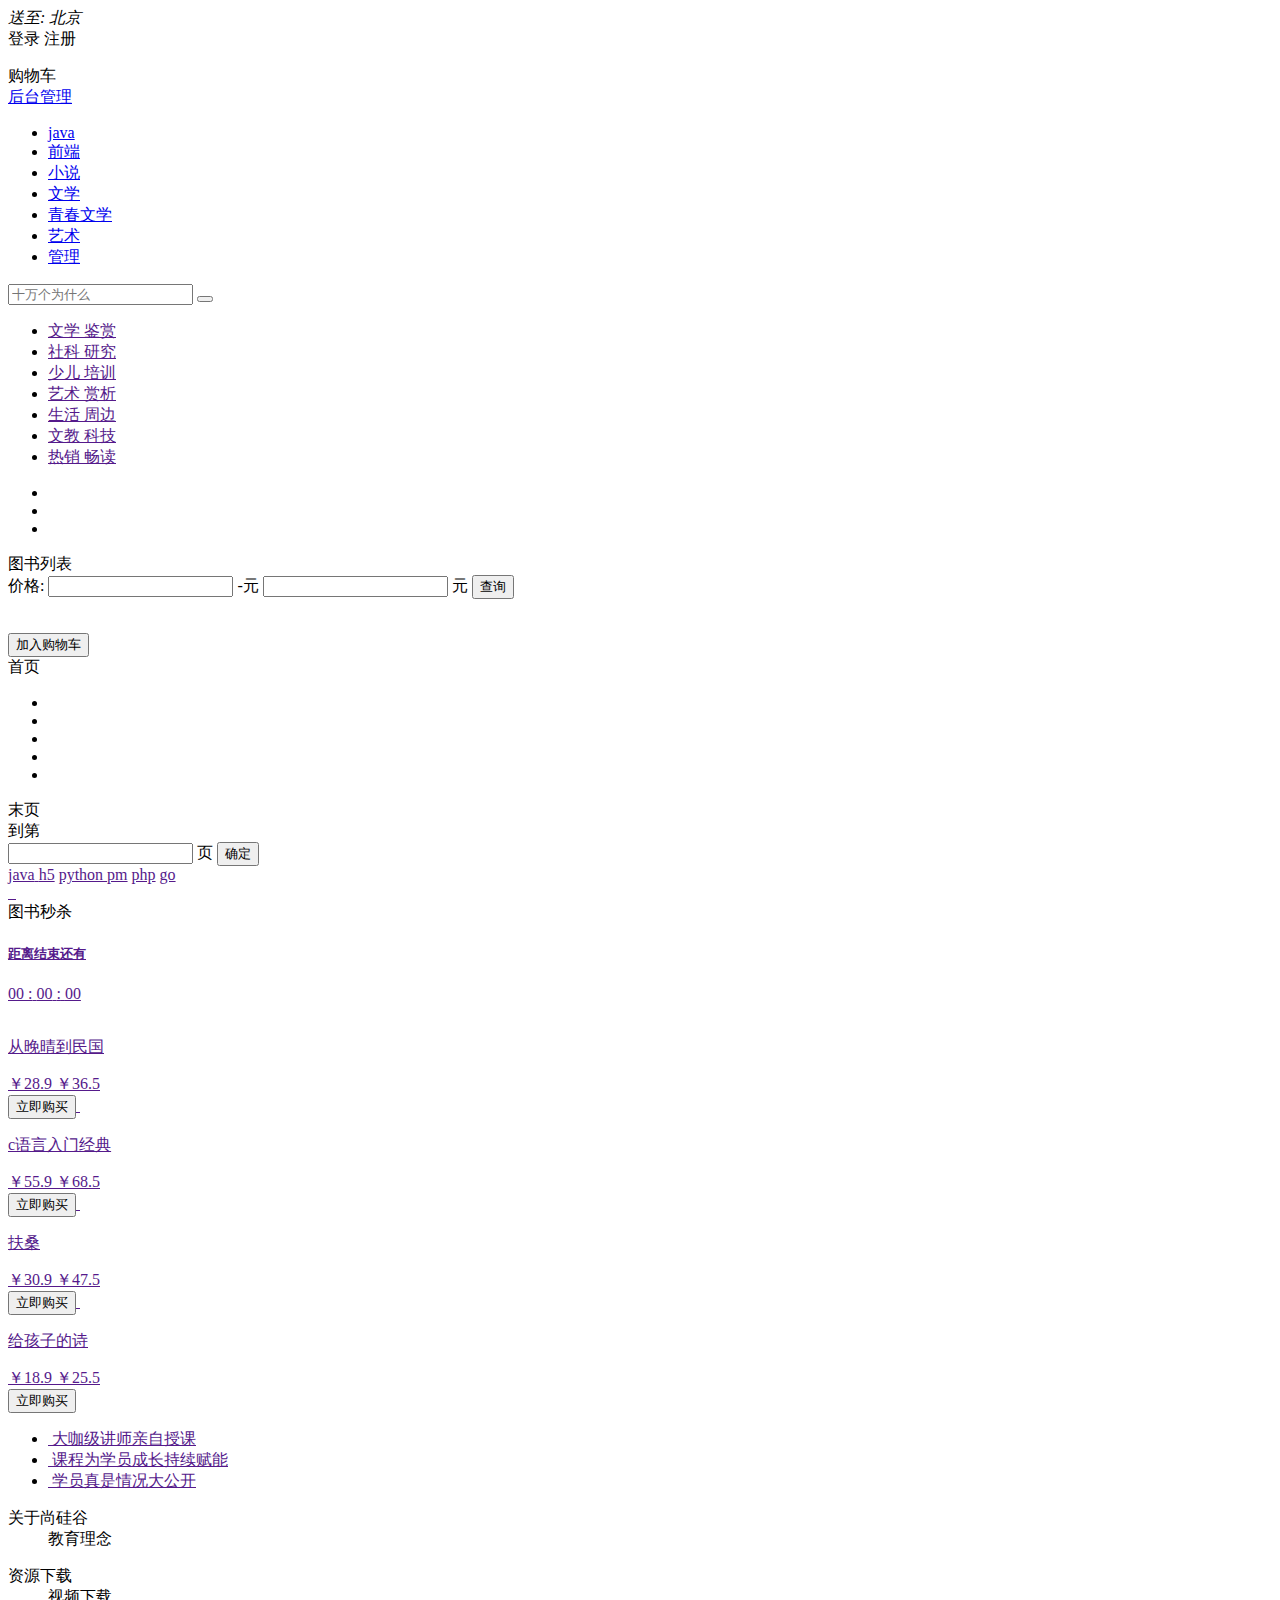
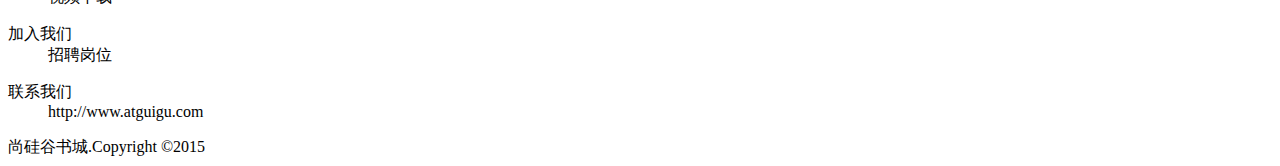
==== src/main/webapp/WEB-INF/pages/index.html @ b5c40bb6 "新增 去结账 功能（未测试） 结账后页面显示正在开发中 优化部分bug 增加更多bug" ====
<!DOCTYPE html>
<html lang="en" xmlns:th="http://www.thymeleaf.org">
<head>
    <meta charset="UTF-8"/>
    <meta name="viewport" content="width=device-width, initial-scale=1.0"/>
    <title>书城首页</title>
    <link rel="stylesheet" th:href="@{/static/css/minireset.css}"/>
    <link rel="stylesheet" th:href="@{/static/css/common.css}"/>
    <link rel="stylesheet" th:href="@{/static/css/iconfont.css}"/>
    <link rel="stylesheet" th:href="@{/static/css/index.css}"/>
    <link rel="stylesheet" th:href="@{/static/css/swiper.min.css}"/>
</head>
<body>
<div id="app">
    <div class="topbar">
        <div class="w">
            <div class="topbar-left">
                <i>送至:</i>
                <i>北京</i>
                <i class="iconfont icon-ai-arrow-down"></i>
            </div>
            <div class="topbar-right">
                <div th:if="${session.user} == null">
                    <a th:href="@{/page.do?operate=toLogin}" class="login">登录</a>
                    <a th:href="@{/page.do?operate=toRegist}" class="register">注册</a>
                </div>
                <div th:unless="${session.user == null}">
                    <p th:text="${session.user.username}"></p>
                </div>
                <a th:href="@{/page.do?operate=toCartItem}" class="cart iconfont icon-gouwuche">
                    购物车
                    <div class="cart-num" th:text="${session.cartItemList.size()}"></div>
                </a>
                <div th:if="${session.user.role} == 0">
                    <a href="manager/book_manager.html" class="admin">后台管理</a>
                </div>
            </div>
        </div>
    </div>
    <div class="header w">
        <a href="#" class="header-logo"></a>
        <div class="header-nav">
            <ul>
                <li><a href="#">java</a></li>
                <li><a href="#">前端</a></li>
                <li><a href="#">小说</a></li>
                <li><a href="#">文学</a></li>
                <li><a href="#">青春文学</a></li>
                <li><a href="#">艺术</a></li>
                <li><a href="#">管理</a></li>
            </ul>
        </div>
        <div class="header-search">
            <input type="text" placeholder="十万个为什么"/>
            <button class="iconfont icon-search"></button>
        </div>
    </div>
    <div class="banner w clearfix">
        <div class="banner-left">
            <ul>
                <li>
                    <a href="">
                        <span>文学 鉴赏</span>
                        <i class="iconfont icon-jiantou"></i
                        ></a>
                </li>
                <li>
                    <a href="">
                        <span>社科 研究</span>
                        <i class="iconfont icon-jiantou"></i
                        ></a>
                </li>
                <li>
                    <a href="">
                        <span>少儿 培训</span>
                        <i class="iconfont icon-jiantou"></i
                        ></a>
                </li>
                <li>
                    <a href="">
                        <span>艺术 赏析</span>
                        <i class="iconfont icon-jiantou"></i
                        ></a>
                </li>
                <li>
                    <a href="">
                        <span>生活 周边</span>
                        <i class="iconfont icon-jiantou"></i
                        ></a>
                </li>
                <li>
                    <a href="">
                        <span>文教 科技</span>
                        <i class="iconfont icon-jiantou"></i
                        ></a>
                </li>
                <li>
                    <a href="">
                        <span>热销 畅读</span>
                        <i class="iconfont icon-jiantou"></i
                        ></a>
                </li>
            </ul>
        </div>
        <div class="banner-right">
            <div class="swiper-container">
                <ul class="swiper-wrapper">
                    <li class="swiper-slide">
                        <img th:src="@{/static/uploads/banner4.jpg}" alt="">
                        <!-- <div class="banner-img"></div> -->
                    </li>
                    <li class="swiper-slide">
                        <img th:src="@{/static/uploads/banner5.jpg}" alt="">
                        <!-- <div class="banner-img"></div> -->
                    </li>
                    <li class="swiper-slide">
                        <img th:src="@{/static/uploads/banner6.jpg}" alt="">
                        <!-- <div class="banner-img"></div> -->
                    </li>
                </ul>
                <div class="swiper-button-prev"></div>

                <div class="swiper-button-next"></div>

                <!-- Add Pagination -->
                <div class="swiper-pagination"></div>
            </div>
        </div>
    </div>
    <div class="books-list ">
        <div class="w">
            <div class="list">
                <div class="list-header">
                    <div class="title">图书列表</div>
                    <div class="price-search">
                        <span>价格:</span>
                        <input type="text">
                        <span>-元</span>
                        <input type="text">
                        <span>元</span>
                        <button>查询</button>
                    </div>
                </div>

                <iframe hidden="hidden" name="iframe"></iframe>

                <div th:if="${session.bookList.size()} > 0" class="list-content">
                    <div th:each="book : ${session.bookList}" th:class="list-item" >
                        <img th:src="${book.bookImg}">
                        <p th:text="书名 + ':' + ${book.bookName}"></p>
                        <p th:text="作者 + ':' + ${book.author}"></p>
                        <p th:text="价格 + ':' + ${book.price}"></p>
                        <p th:text="销量 + ':' + ${book.saleCount}"></p>
                        <p th:text="库存 + ':' + ${book.bookCount}"></p>
                        <form method="post" th:action="@{/cartItem.do}">
                            <input hidden="hidden" name="operate" value="indexAddCart">
                            <input hidden="hidden" name="bookId" th:value="${book.id}">
                            <button class="add-cart-btn">加入购物车</button>
                            <input hidden="hidden" type="submit">
                        </form>
                    </div>

                </div>
                <div class="list-footer">
                    <div id="limit-page-front-div">首页</div>
<!--                    <ul>-->
<!--                        <li class="active">1</li>-->
<!--                        <li>2</li>-->
<!--                        <li>3</li>-->
<!--                    </ul>-->
                    <ul>
                        <li id="limit-page-prepre" th:if="${session.page.pageNum > 2}" th:text="|第${session.page.pageNum - 2}页|"></li>
                        <li id="limit-page-pre" th:if="${session.page.pageNum > 1}" th:text="|第${session.page.pageNum - 1}页|"></li>
                        <li class="active" id="limit-page-now" th:if="${session.page.pageNum != 1}" th:text="|第${session.page.pageNum}页|"></li>
                        <li id="limit-page-next" th:if="${session.page.pageNum + 1 < session.page.maxPageNum}" th:text="|第${session.page.pageNum + 1}页|"></li>
                        <li id="limit-page-nextnext" th:if="${session.page.pageNum + 2 < session.page.maxPageNum}" th:text="|第${session.page.pageNum + 2}页|"></li>
                    </ul>
                    <div id="limit-page-last-div" th:if="${session.page.maxPageNum > 1}">末页</div>
                    <span id="all-page-span" th:text="|共${session.page.maxPageNum}页|"></span>
                    <span id="all-count-span" th:text="|${session.page.allCount}条记录|"></span>
                    <span>到第</span>
                    <form th:action="@{/page.do?operate=toIndex}" method="post">
                        <input name="pageNum" type="text">
                        <span>页</span>
                        <input type="submit" value="确定">
                    </form>
                </div>
            </div>
        </div>

    </div>
    <div class="cate w">
        <div class="list">
            <a href="" class="list-item">
                <i class="iconfont icon-java"></i>
                <span>java</span>
            </a>
            <a href="" class="list-item"
            ><i class="iconfont icon-h5"></i>h5</a
            >
            <a href="" class="list-item">
                <i class="iconfont icon-python"></i>python
            </a>
            <a href="" class="list-item"
            ><i class="iconfont icon-tianchongxing-"></i>pm</a
            >
            <a href="" class="list-item"
            ><i class="iconfont icon-php_elephant"></i>php</a
            >
            <a href="" class="list-item"
            ><i class="iconfont icon-go"></i>go</a
            >
        </div>
        <a href="" class="img">
            <img th:src="@{/static/uploads/cate4.jpg}" alt=""/>
        </a>
        <a href="" class="img">
            <img th:src="@{/static/uploads/cate5.jpg}" alt=""/>
        </a>
        <a href="" class="img">
            <img th:src="@{/static/uploads/cate6.jpg}" alt=""/>
        </a>
    </div>
    <div class="books">
        <div class="w">
            <div class="seckill">
                <div class="seckill-header">
                    <div class="title">
                        图书秒杀
                    </div>
                    <!-- <i class="iconfont icon-huanyipi"></i> -->
                </div>
                <div class="seckill-content">

                    <a href="" class="tip">
                        <h5>距离结束还有</h5>
                        <i class="iconfont icon-shandian"></i>
                        <div class="downcount">
                            <span class="time">00</span>
                            <span class="token">:</span>
                            <span class="time">00</span>
                            <span class="token">:</span>
                            <span class="time">00</span>
                        </div>
                    </a>


                    <a href="" class="books-sec">
                        <img th:src="@{/static/uploads/congwanqingdaominguo.jpg}" alt="">
                        <p>从晚晴到民国</p>
                        <div>
                            <span class="cur-price">￥28.9</span>
                            <span class="pre-price">￥36.5</span>
                        </div>
                        <button>立即购买</button>
                    </a>
                    <a href="" class="books-sec">
                        <img th:src="@{/static/uploads/cyuyanrumenjingdian.jpg}" alt="">
                        <p>c语言入门经典</p>
                        <div>
                            <span class="cur-price">￥55.9</span>
                            <span class="pre-price">￥68.5</span>
                        </div>
                        <button>立即购买</button>
                    </a>
                    <a href="" class="books-sec">
                        <img th:src="@{/static/uploads/fusang.jpg}" alt="">
                        <p>扶桑</p>
                        <div>
                            <span class="cur-price">￥30.9</span>
                            <span class="pre-price">￥47.5</span>
                        </div>
                        <button>立即购买</button>
                    </a>
                    <a href="" class="books-sec">
                        <img th:src="@{/static/uploads/geihaizideshi.jpg}" alt="">
                        <p>给孩子的诗</p>
                        <div>
                            <span class="cur-price">￥18.9</span>
                            <span class="pre-price">￥25.5</span>
                        </div>
                        <button>立即购买</button>
                    </a>


                    </ul>
                </div>
            </div>
        </div>
    </div>
    <div class="bottom">
        <div class="w">
            <div class="top">
                <ul>
                    <li>
                        <a href="">
                            <img th:src="@{/static/img/bottom1.png}" alt="">
                            <span>大咖级讲师亲自授课</span>
                        </a>
                    </li>
                    <li>
                        <a href="">
                            <img th:src="@{/static/img/bottom.png}" alt="">
                            <span>课程为学员成长持续赋能</span>
                        </a>
                    </li>
                    <li>
                        <a href="">
                            <img th:src="@{/static/img/bottom2.png}" alt="">
                            <span>学员真是情况大公开</span>
                        </a>
                    </li>
                </ul>
            </div>
            <div class="content">
                <dl>
                    <dt>关于尚硅谷</dt>
                    <dd>教育理念</dd>
                    <!-- <dd>名师团队</dd>
                    <dd>学员心声</dd> -->
                </dl>
                <dl>
                    <dt>资源下载</dt>
                    <dd>视频下载</dd>
                    <!-- <dd>资料下载</dd>
                    <dd>工具下载</dd> -->
                </dl>
                <dl>
                    <dt>加入我们</dt>
                    <dd>招聘岗位</dd>
                    <!-- <dd>岗位介绍</dd>
                    <dd>招贤纳师</dd> -->
                </dl>
                <dl>
                    <dt>联系我们</dt>
                    <dd>http://www.atguigu.com
                    <dd>
                </dl>
            </div>
        </div>
        <div class="down">
            尚硅谷书城.Copyright ©2015
        </div>
    </div>


</div>
<script th:src="@{/static/script/swiper.min.js}"></script>
<script type="text/javascript" th:src="@{/static/script/jquery-1.7.2.js}"></script>
<script>
    var swiper = new Swiper('.swiper-container', {
        autoplay: true,
        pagination: {
            el: '.swiper-pagination',
            dynamicBullets: true
        },
        navigation: {
            nextEl: '.swiper-button-next',
            prevEl: '.swiper-button-prev'
        }
    })

    $(function () {
        $(".add-cart-btn").each(function () {
            $(this).click(function () {
                // alert($(this).siblings(":submit").html())

                if (confirm("确认添加吗？")) {
                    $(this).siblings(":submit").submit();
                }
            })
        })
    })
</script>
</body>
</html>
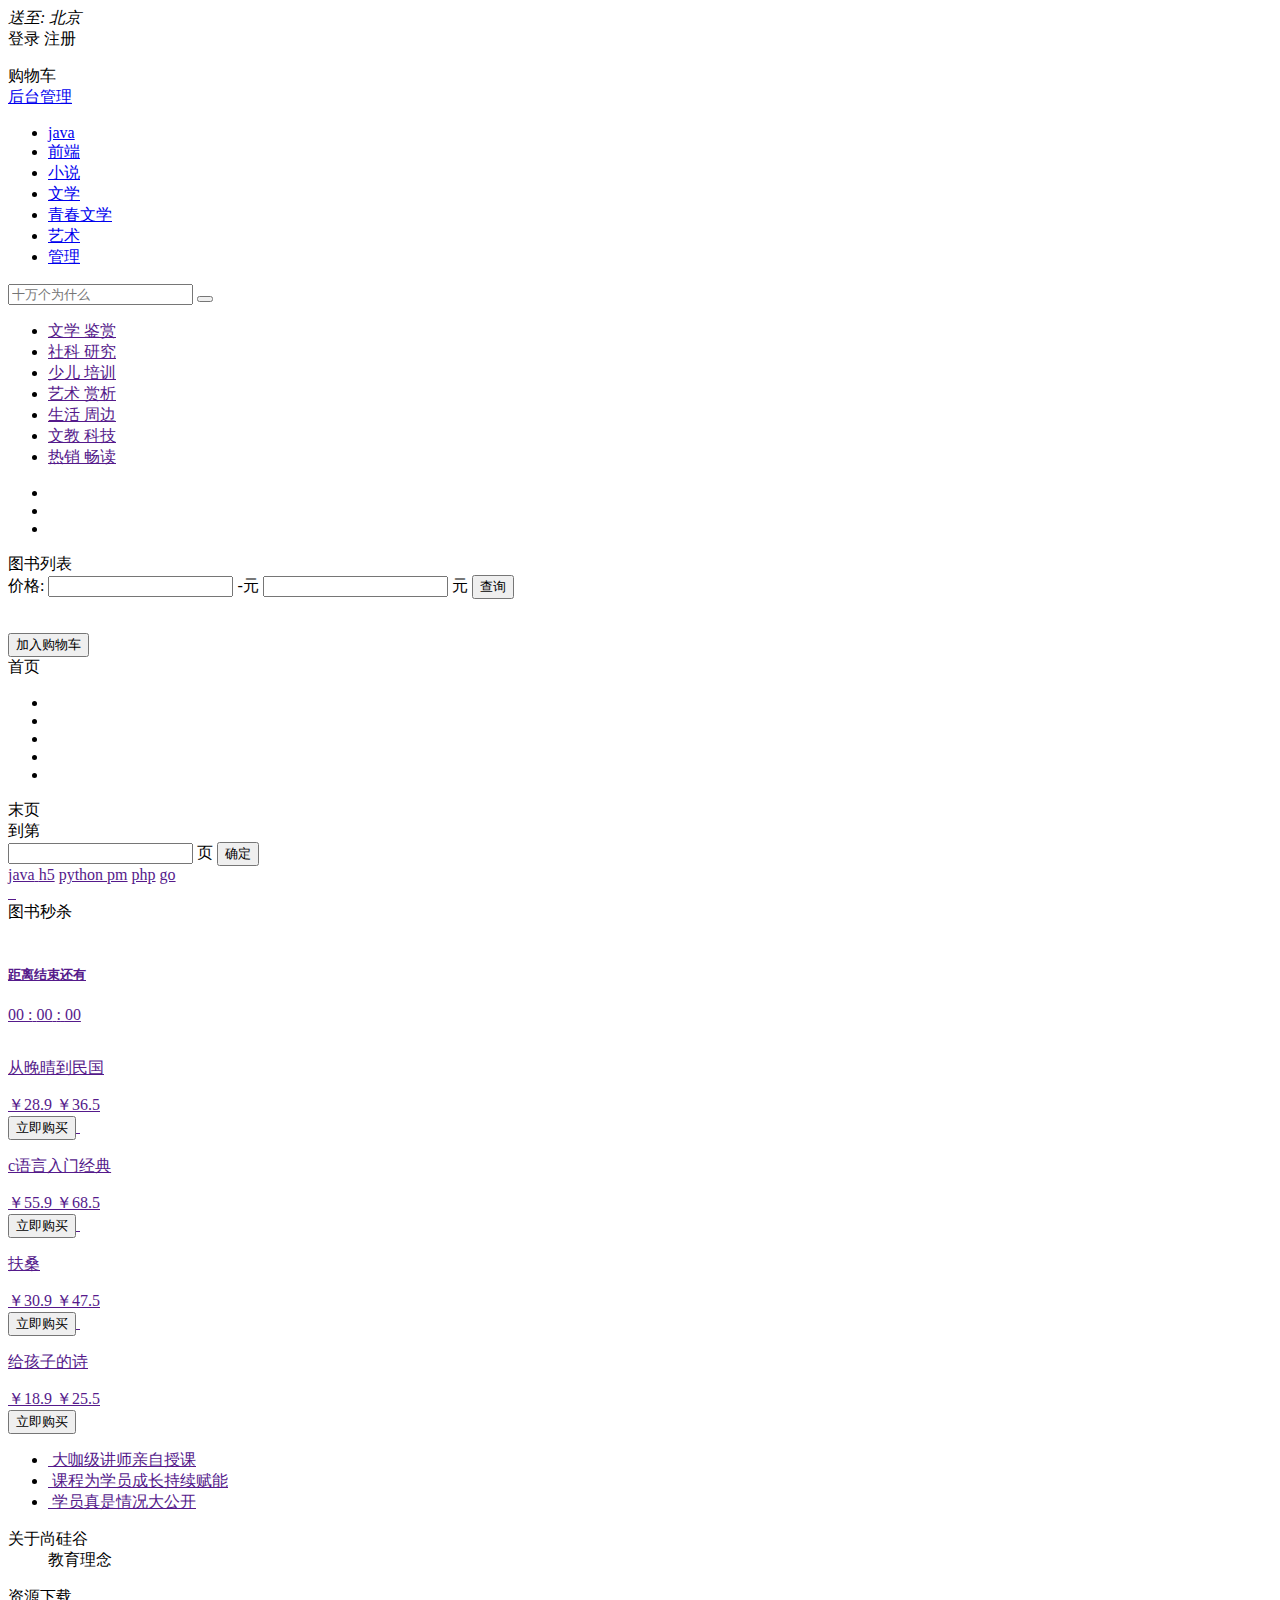
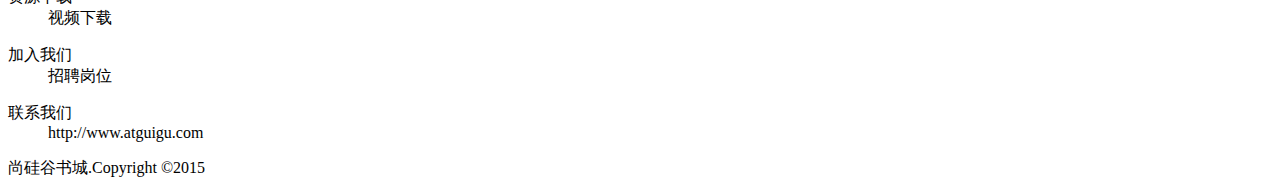
==== commit 53050f51: "新增注册功能 优化部分bug 增加更多bug" ====
--- a/src/main/webapp/WEB-INF/pages/index.html
+++ b/src/main/webapp/WEB-INF/pages/index.html
@@ -31,7 +31,7 @@
                     购物车
                     <div class="cart-num" th:text="${session.cartItemList.size()}"></div>
                 </a>
-                <div th:if="${session.user.role} == 0">
+                <div th:if="${session.user != null && session.user.role} == 0">
                     <a href="manager/book_manager.html" class="admin">后台管理</a>
                 </div>
             </div>
@@ -195,21 +195,13 @@
                 <i class="iconfont icon-java"></i>
                 <span>java</span>
             </a>
-            <a href="" class="list-item"
-            ><i class="iconfont icon-h5"></i>h5</a
-            >
+            <a href="" class="list-item"><i class="iconfont icon-h5"></i>h5</a>
             <a href="" class="list-item">
                 <i class="iconfont icon-python"></i>python
             </a>
-            <a href="" class="list-item"
-            ><i class="iconfont icon-tianchongxing-"></i>pm</a
-            >
-            <a href="" class="list-item"
-            ><i class="iconfont icon-php_elephant"></i>php</a
-            >
-            <a href="" class="list-item"
-            ><i class="iconfont icon-go"></i>go</a
-            >
+            <a href="" class="list-item"><i class="iconfont icon-tianchongxing-"></i>pm</a>
+            <a href="" class="list-item"><i class="iconfont icon-php_elephant"></i>php</a>
+            <a href="" class="list-item"><i class="iconfont icon-go"></i>go</a>
         </div>
         <a href="" class="img">
             <img th:src="@{/static/uploads/cate4.jpg}" alt=""/>
@@ -228,7 +220,7 @@
                     <div class="title">
                         图书秒杀
                     </div>
-                    <!-- <i class="iconfont icon-huanyipi"></i> -->
+                    <!-- <i class="iconfont icon-huanyipi"></i> -->　
                 </div>
                 <div class="seckill-content">
 
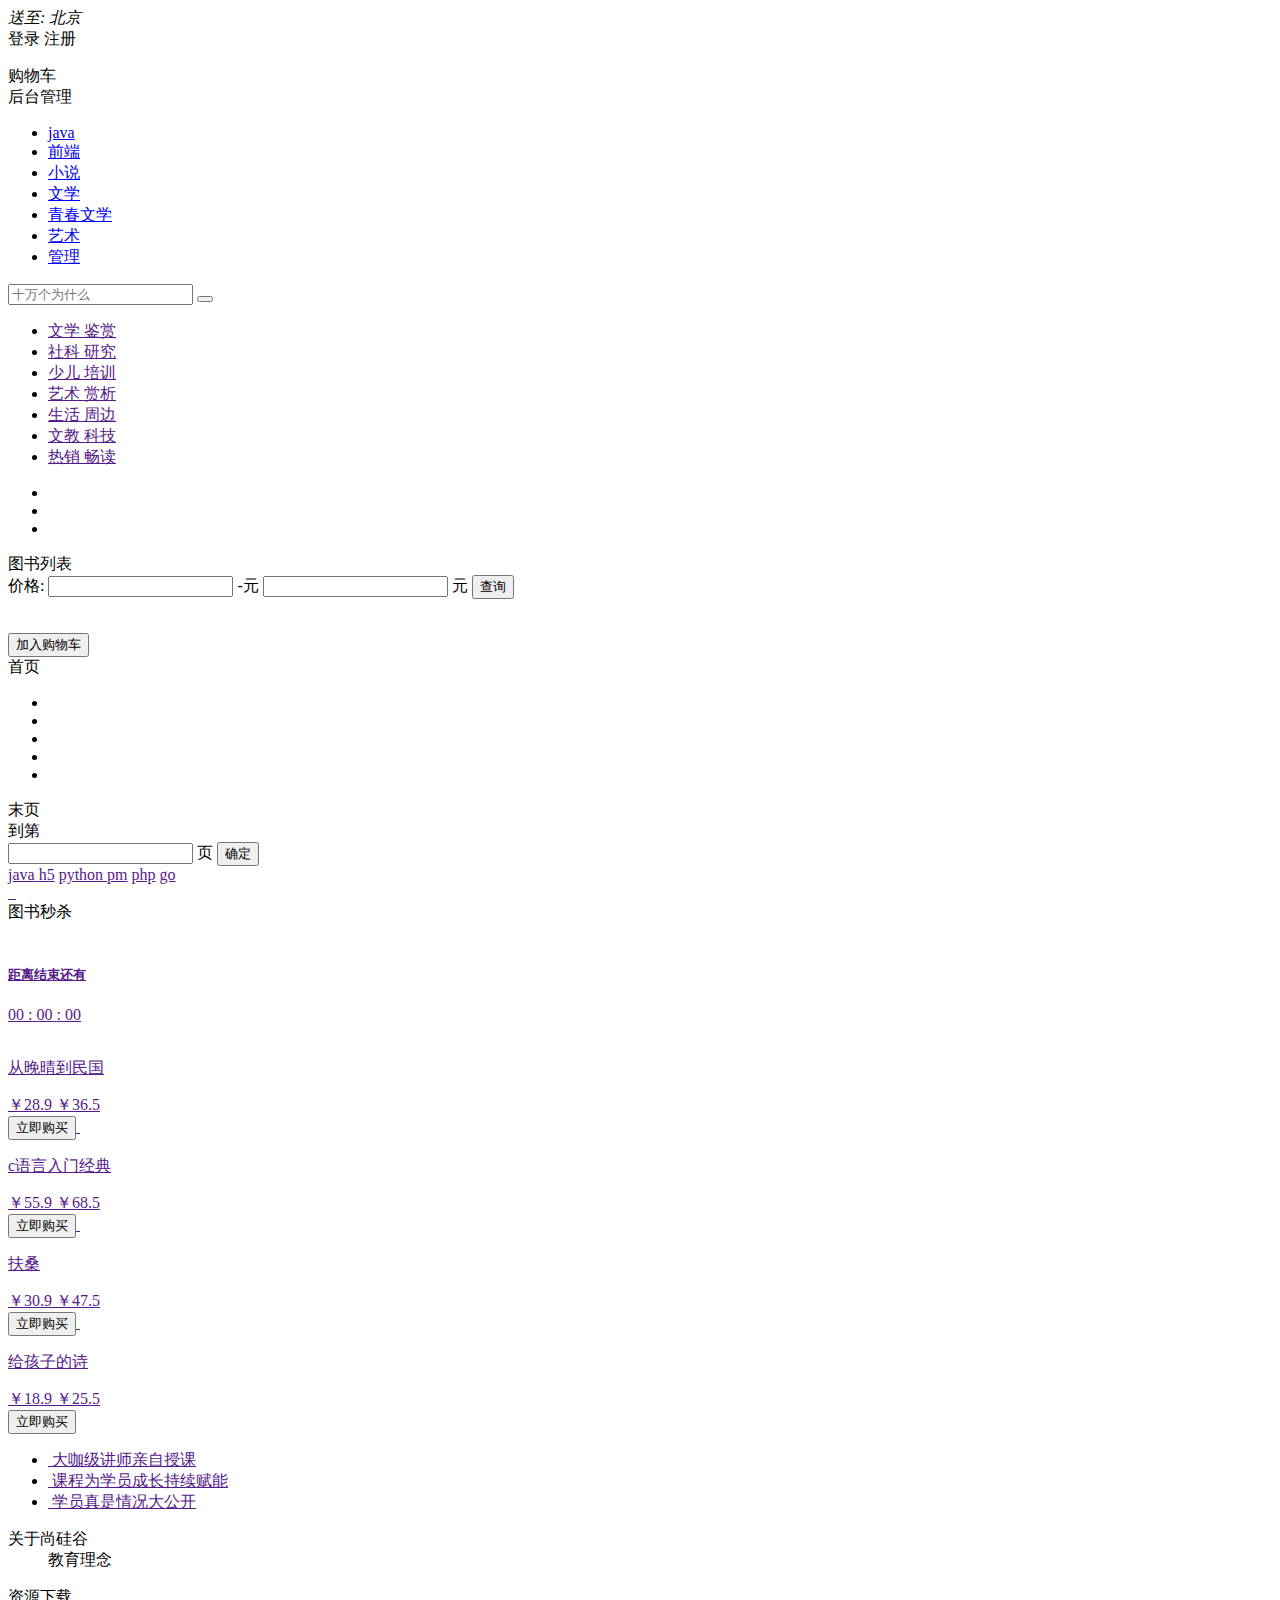
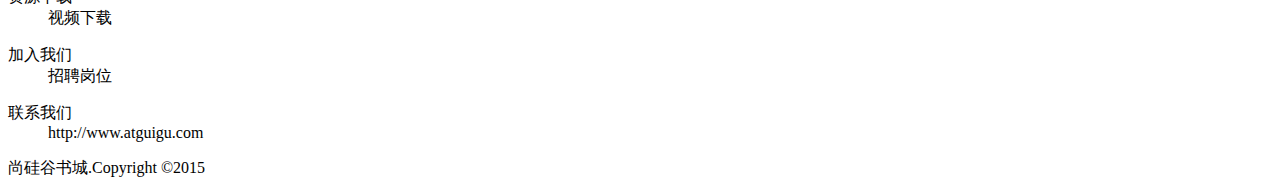
==== commit 50a14631: "新增管理员界面、订单管理界面" ====
--- a/src/main/webapp/WEB-INF/pages/index.html
+++ b/src/main/webapp/WEB-INF/pages/index.html
@@ -21,18 +21,20 @@
             </div>
             <div class="topbar-right">
                 <div th:if="${session.user} == null">
-                    <a th:href="@{/page.do?operate=toLogin}" class="login">登录</a>
-                    <a th:href="@{/page.do?operate=toRegist}" class="register">注册</a>
+                    <a th:href="@{/page.do(operate='toLogin')}" class="login">登录</a>
+                    <a th:href="@{/page.do(operate='toRegist')}" class="register">注册</a>
                 </div>
                 <div th:unless="${session.user == null}">
                     <p th:text="${session.user.username}"></p>
                 </div>
-                <a th:href="@{/page.do?operate=toCartItem}" class="cart iconfont icon-gouwuche">
+                <a th:href="@{/page.do(operate='toCartItem')}" class="cart iconfont icon-gouwuche">
                     购物车
+                    <div th:if="${session.cartItemList} != null">
                     <div class="cart-num" th:text="${session.cartItemList.size()}"></div>
+                    </div>
                 </a>
                 <div th:if="${session.user != null && session.user.role} == 0">
-                    <a href="manager/book_manager.html" class="admin">后台管理</a>
+                    <a th:href="@{/page.do(operate='toManager')}" class="admin">后台管理</a>
                 </div>
             </div>
         </div>
@@ -131,30 +133,34 @@
         <div class="w">
             <div class="list">
                 <div class="list-header">
-                    <div class="title">图书列表</div>
-                    <div class="price-search">
-                        <span>价格:</span>
-                        <input type="text">
-                        <span>-元</span>
-                        <input type="text">
-                        <span>元</span>
-                        <button>查询</button>
-                    </div>
+                    <form method="post" th:action="@{page.do}">
+                        <input type="hidden" name="operate" value="filterByPrice">
+                        <input type="hidden" name="pageNum" value="1">
+                        <div class="title">图书列表</div>
+                        <div class="price-search">
+                            <span>价格:</span>
+                            <input name="priceBottom" type="text">
+                            <span>-元</span>
+                            <input name="priceTop" type="text">
+                            <span>元</span>
+                            <button id="filter-select-btn">查询</button>
+                        </div>
+                    </form>
                 </div>
 
                 <iframe hidden="hidden" name="iframe"></iframe>
 
                 <div th:if="${session.bookList.size()} > 0" class="list-content">
-                    <div th:each="book : ${session.bookList}" th:class="list-item" >
-                        <img th:src="${book.bookImg}">
-                        <p th:text="书名 + ':' + ${book.bookName}"></p>
-                        <p th:text="作者 + ':' + ${book.author}"></p>
-                        <p th:text="价格 + ':' + ${book.price}"></p>
-                        <p th:text="销量 + ':' + ${book.saleCount}"></p>
-                        <p th:text="库存 + ':' + ${book.bookCount}"></p>
+                    <div th:each="book : ${session.bookList}" th:class="list-item" th:object="${book}">
+                        <img th:src="@{|/static/uploads/*{bookImg}|}">
+                        <p th:text="|书名:*{bookName}|"></p>
+                        <p th:text="|作者:*{author}|"></p>
+                        <p th:text="|价格:*{price}|"></p>
+                        <p th:text="|销量:*{saleCount}|"></p>
+                        <p th:text="|库存:*{bookCount}|"></p>
                         <form method="post" th:action="@{/cartItem.do}">
                             <input hidden="hidden" name="operate" value="indexAddCart">
-                            <input hidden="hidden" name="bookId" th:value="${book.id}">
+                            <input hidden="hidden" name="bookId" th:value="*{id}">
                             <button class="add-cart-btn">加入购物车</button>
                             <input hidden="hidden" type="submit">
                         </form>
@@ -163,23 +169,18 @@
                 </div>
                 <div class="list-footer">
                     <div id="limit-page-front-div">首页</div>
-<!--                    <ul>-->
-<!--                        <li class="active">1</li>-->
-<!--                        <li>2</li>-->
-<!--                        <li>3</li>-->
-<!--                    </ul>-->
                     <ul>
-                        <li id="limit-page-prepre" th:if="${session.page.pageNum > 2}" th:text="|第${session.page.pageNum - 2}页|"></li>
-                        <li id="limit-page-pre" th:if="${session.page.pageNum > 1}" th:text="|第${session.page.pageNum - 1}页|"></li>
+                        <li th:href="@{/page.do(operate='toIndex',isExit='false',pageNum=${session.page.pageNum - 2})}" th:if="${session.page.pageNum > 2}" th:text="|第${session.page.pageNum - 2}页|"></li>
+                        <li th:href="@{/page.do(operate='toIndex',isExit='false',pageNum=${session.page.pageNum - 1})}" th:if="${session.page.pageNum > 1}" th:text="|第${session.page.pageNum - 1}页|"></li>
                         <li class="active" id="limit-page-now" th:if="${session.page.pageNum != 1}" th:text="|第${session.page.pageNum}页|"></li>
-                        <li id="limit-page-next" th:if="${session.page.pageNum + 1 < session.page.maxPageNum}" th:text="|第${session.page.pageNum + 1}页|"></li>
-                        <li id="limit-page-nextnext" th:if="${session.page.pageNum + 2 < session.page.maxPageNum}" th:text="|第${session.page.pageNum + 2}页|"></li>
+                        <li th:href="@{/page.do(operate='toIndex',isExit='false',pageNum=${session.page.pageNum + 1})}" th:if="${session.page.pageNum + 1 < session.page.maxPageNum}" th:text="|第${session.page.pageNum + 1}页|"></li>
+                        <li th:href="@{/page.do(operate='toIndex',isExit='false',pageNum=${session.page.pageNum + 2})}" th:if="${session.page.pageNum + 2 < session.page.maxPageNum}" th:text="|第${session.page.pageNum + 2}页|"></li>
                     </ul>
                     <div id="limit-page-last-div" th:if="${session.page.maxPageNum > 1}">末页</div>
                     <span id="all-page-span" th:text="|共${session.page.maxPageNum}页|"></span>
                     <span id="all-count-span" th:text="|${session.page.allCount}条记录|"></span>
                     <span>到第</span>
-                    <form th:action="@{/page.do?operate=toIndex}" method="post">
+                    <form th:action="@{/page.do(operate='toIndex')}" method="post">
                         <input name="pageNum" type="text">
                         <span>页</span>
                         <input type="submit" value="确定">
@@ -352,17 +353,36 @@
         }
     })
 
+    // 添加到购物车
     $(function () {
         $(".add-cart-btn").each(function () {
             $(this).click(function () {
-                // alert($(this).siblings(":submit").html())
 
                 if (confirm("确认添加吗？")) {
                     $(this).siblings(":submit").submit();
                 }
             })
         })
+
+        // 根据价格进行筛选
+        $("filter-select-btn").click(function () {
+            let priceBottom = $(this).siblings().eq(1).val();
+            let priceTop = $(this).siblings().eq(3).val();
+            let exp = new RegExp("^\\d+$");
+            if (exp.test(priceBottom)
+                && exp.test(priceTop)
+                && (priceBottom - 0) < (priceTop - 0)
+                && (priceBottom - 0) > 0) {
+
+
+                $(this).parent().parent().submit();
+            }
+        });
+
     })
+
+
+
 </script>
 </body>
 </html>
